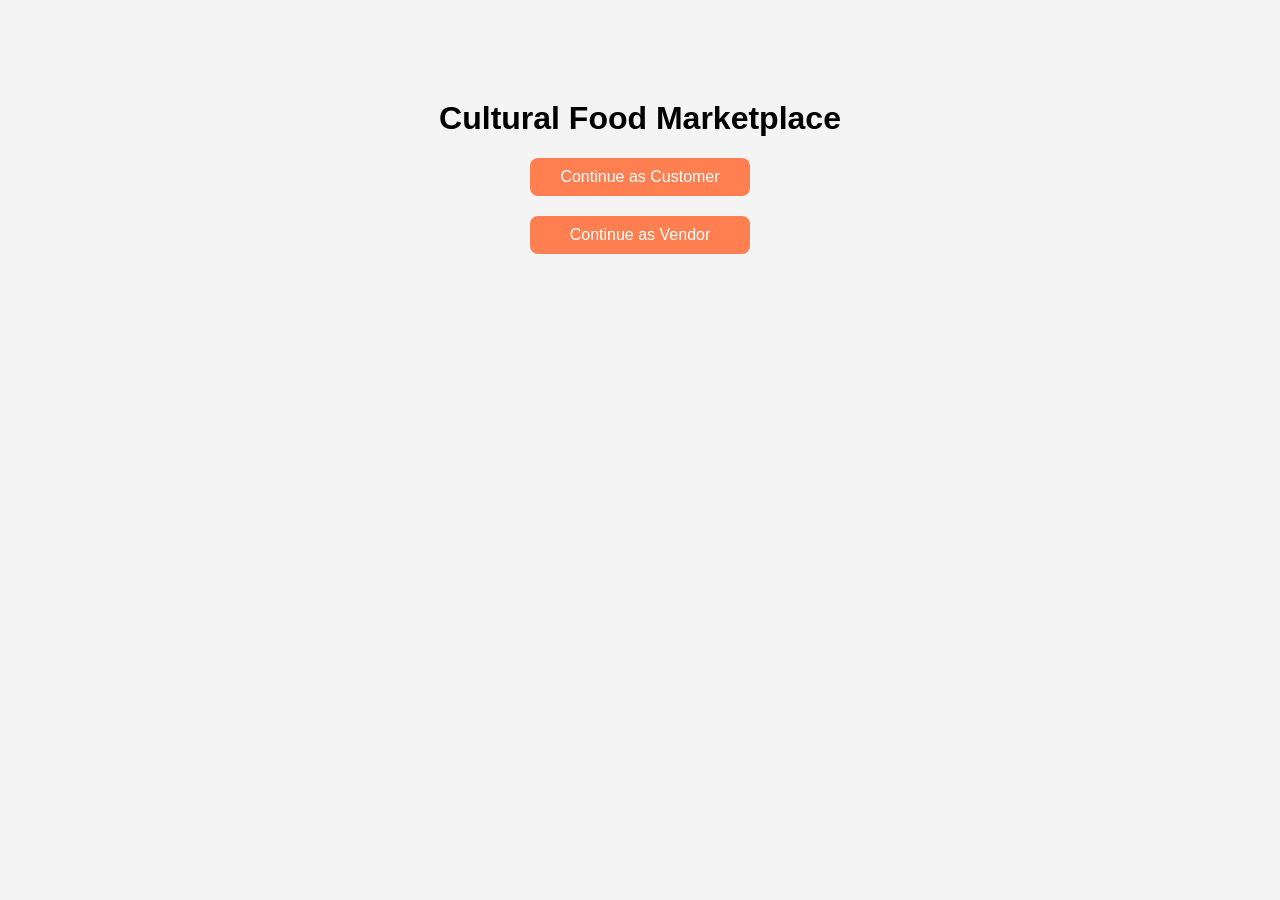
==== templates/index.html @ 04d9e6fb "Add SQL file and new project folder to main branch" ====
<!DOCTYPE html>
<html>
<head>
    <title>Cultural Food Marketplace</title>
    <style>
        body {
            text-align: center;
            font-family: Arial;
            background-color: #f4f4f4;
        }
        h1 {
            margin-top: 100px;
        }
        a {
            display: block;
            margin: 20px;
            padding: 10px;
            background-color: coral;
            color: white;
            text-decoration: none;
            width: 200px;
            margin-left: auto;
            margin-right: auto;
            border-radius: 8px;
        }
    </style>
</head>
<body>

<h1>Cultural Food Marketplace</h1>
<a href="/customer">Continue as Customer</a>
<a href="/vendor">Continue as Vendor</a>

</body>
</html>
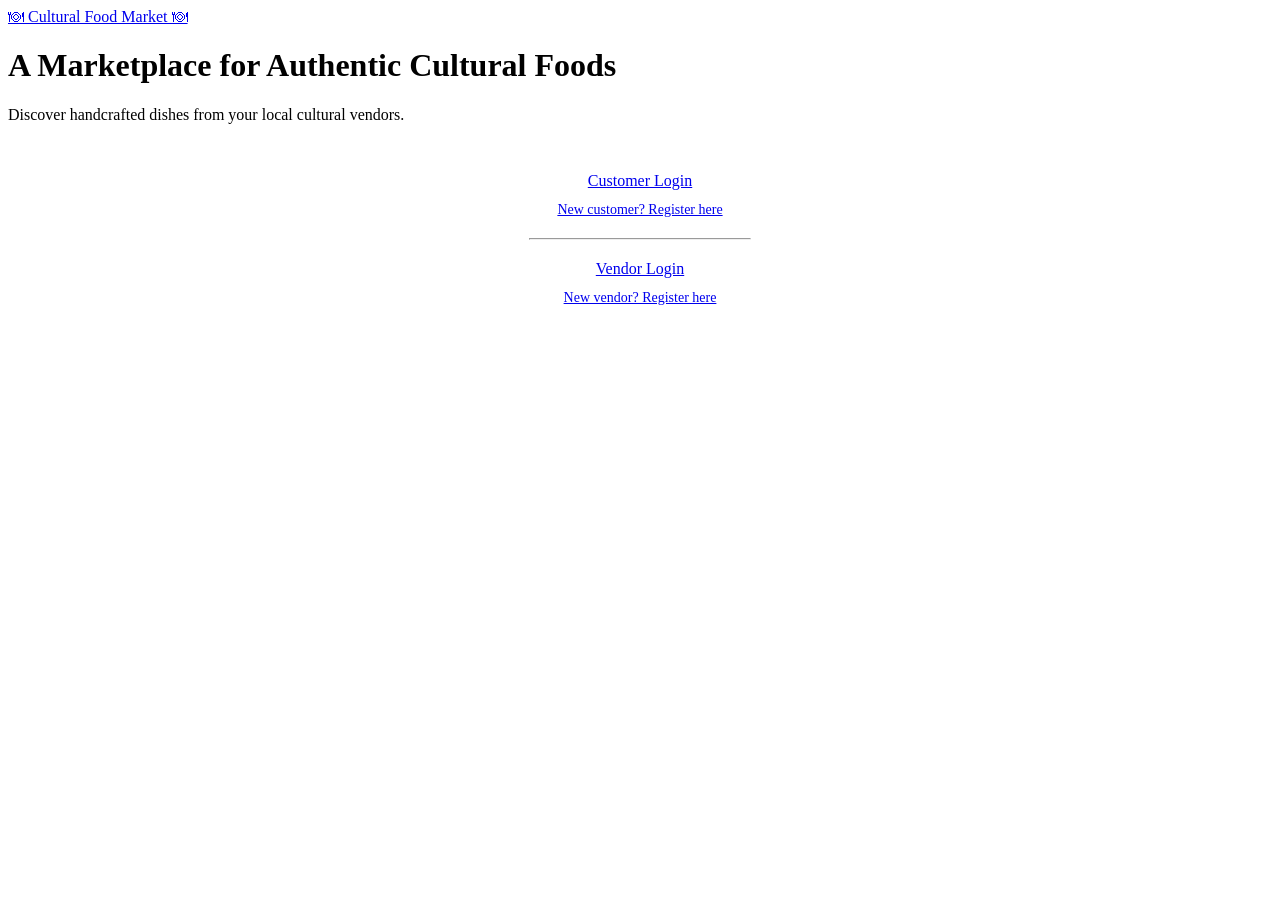
==== commit 922d3255: "Update Flask routes and add CSS styling" ====
--- a/templates/index.html
+++ b/templates/index.html
@@ -2,34 +2,30 @@
 <html>
 <head>
     <title>Cultural Food Marketplace</title>
-    <style>
-        body {
-            text-align: center;
-            font-family: Arial;
-            background-color: #f4f4f4;
-        }
-        h1 {
-            margin-top: 100px;
-        }
-        a {
-            display: block;
-            margin: 20px;
-            padding: 10px;
-            background-color: coral;
-            color: white;
-            text-decoration: none;
-            width: 200px;
-            margin-left: auto;
-            margin-right: auto;
-            border-radius: 8px;
-        }
-    </style>
+    <link rel="stylesheet" href="{{ url_for('static', filename='style.css') }}">
 </head>
 <body>
 
-<h1>Cultural Food Marketplace</h1>
-<a href="/customer">Continue as Customer</a>
-<a href="/vendor">Continue as Vendor</a>
+<div class="topbar">
+    <a href="/" class="logo">🍽 Cultural Food Market 🍽</a>
+</div>
+
+<div class="hero">
+    <h1>A Marketplace for Authentic Cultural Foods</h1>
+    <p>Discover handcrafted dishes from your local cultural vendors.</p>
+</div>
+
+<div class="container" style="text-align: center; margin-top: 48px;">
+    <div style="display: flex; flex-direction: column; gap: 12px; align-items: center;">
+        <a href="/login" class="btn" style="width: 220px;">Customer Login</a>
+        <a href="/register" style="font-size: 14px;">New customer? Register here</a>
+
+        <hr style="width: 220px; margin: 8px 0;">
+
+        <a href="/vendor_login" class="btn btn-secondary" style="width: 220px;">Vendor Login</a>
+        <a href="/vendor_register" style="font-size: 14px;">New vendor? Register here</a>
+    </div>
+</div>
 
 </body>
 </html>
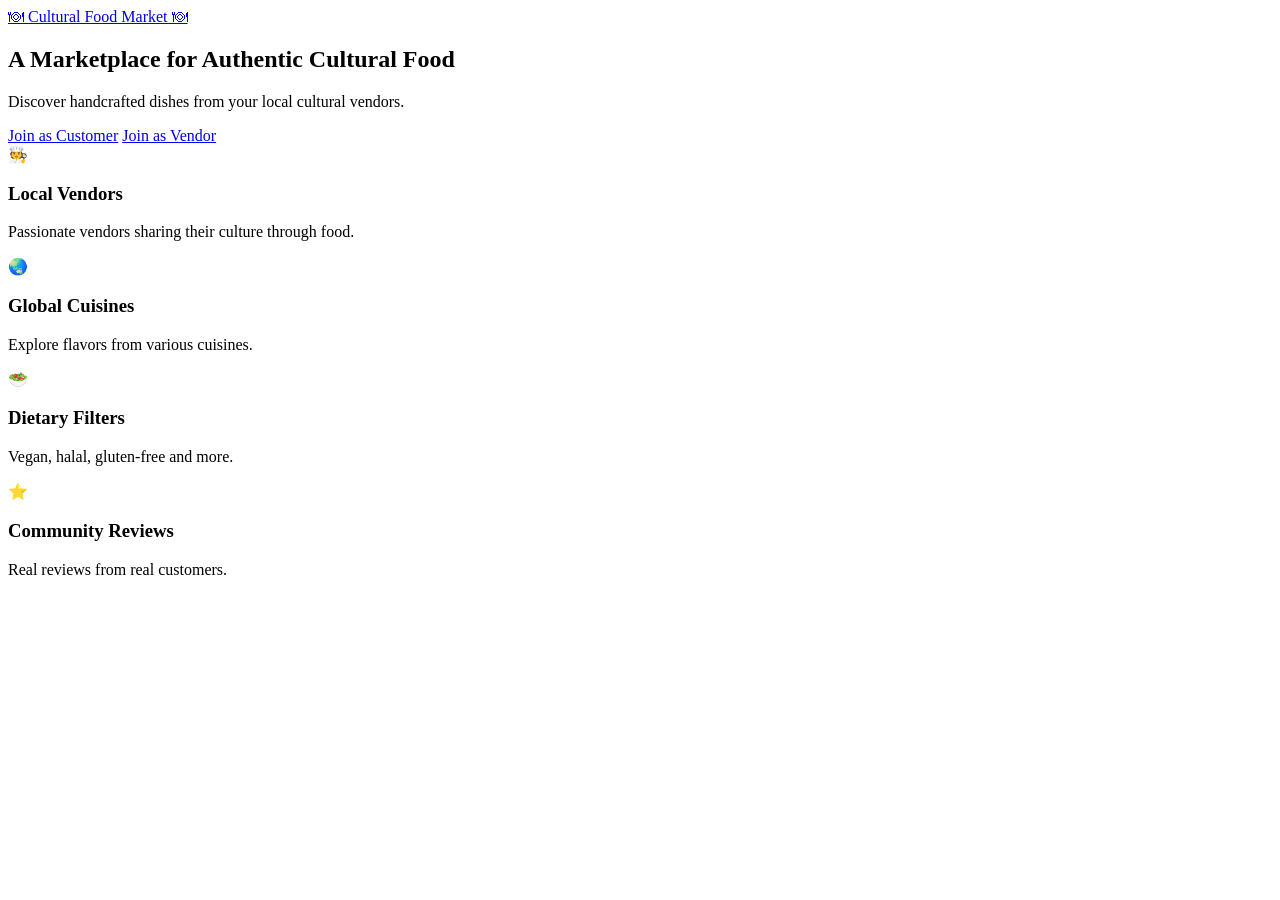
==== commit 4e9b1f88: "changes" ====
--- a/templates/index.html
+++ b/templates/index.html
@@ -1,31 +1,56 @@
 <!DOCTYPE html>
-<html>
+<html lang="en">
 <head>
-    <title>Cultural Food Marketplace</title>
-    <link rel="stylesheet" href="{{ url_for('static', filename='style.css') }}">
+  <title>Cultural Food Market</title>
+  <link rel="stylesheet" href="{{ url_for('static', filename='style.css') }}">
 </head>
 <body>
 
+
 <div class="topbar">
-    <a href="/" class="logo">🍽 Cultural Food Market 🍽</a>
+  <a href="/" class="logo">🍽 Cultural Food Market 🍽</a>
 </div>
 
-<div class="hero">
-    <h1>A Marketplace for Authentic Cultural Foods</h1>
+
+<section class="hero">
+  <div class="hero-bg"></div>
+  <div class="hero-overlay"></div>
+  <div class="hero-content">
+    <h1>A Marketplace for <span>Authentic Cultural Food</span></h1>
     <p>Discover handcrafted dishes from your local cultural vendors.</p>
-</div>
+    <div class="hero-btns">
+      <a href="/register" class="btn">Join as Customer</a>
+      <a href="/vendor_register" class="btn btn-outline">Join as Vendor</a>
+    </div>
+  </div>
+</section>
 
-<div class="container" style="text-align: center; margin-top: 48px;">
-    <div style="display: flex; flex-direction: column; gap: 12px; align-items: center;">
-        <a href="/login" class="btn" style="width: 220px;">Customer Login</a>
-        <a href="/register" style="font-size: 14px;">New customer? Register here</a>
 
-        <hr style="width: 220px; margin: 8px 0;">
+<section class="features">
+  <div class="features-grid">
+    <div class="feature-card">
+      <span class="icon">🧑‍🍳</span>
+      <h3>Local Vendors</h3>
+      <p>Passionate vendors sharing their culture through food.</p>
+    </div>
+    <div class="feature-card">
+      <span class="icon">🌏</span>
+      <h3>Global Cuisines</h3>
+      <p>Explore flavors from various cuisines.</p>
+    </div>
+    <div class="feature-card">
+      <span class="icon">🥗</span>
+      <h3>Dietary Filters</h3>
+      <p>Vegan, halal, gluten-free and more.</p>
+    </div>
+    <div class="feature-card">
+      <span class="icon">⭐</span>
+      <h3>Community Reviews</h3>
+      <p>Real reviews from real customers.</p>
+    </div>
+  </div>
+</section>
 
-        <a href="/vendor_login" class="btn btn-secondary" style="width: 220px;">Vendor Login</a>
-        <a href="/vendor_register" style="font-size: 14px;">New vendor? Register here</a>
-    </div>
-</div>
 
 </body>
 </html>
